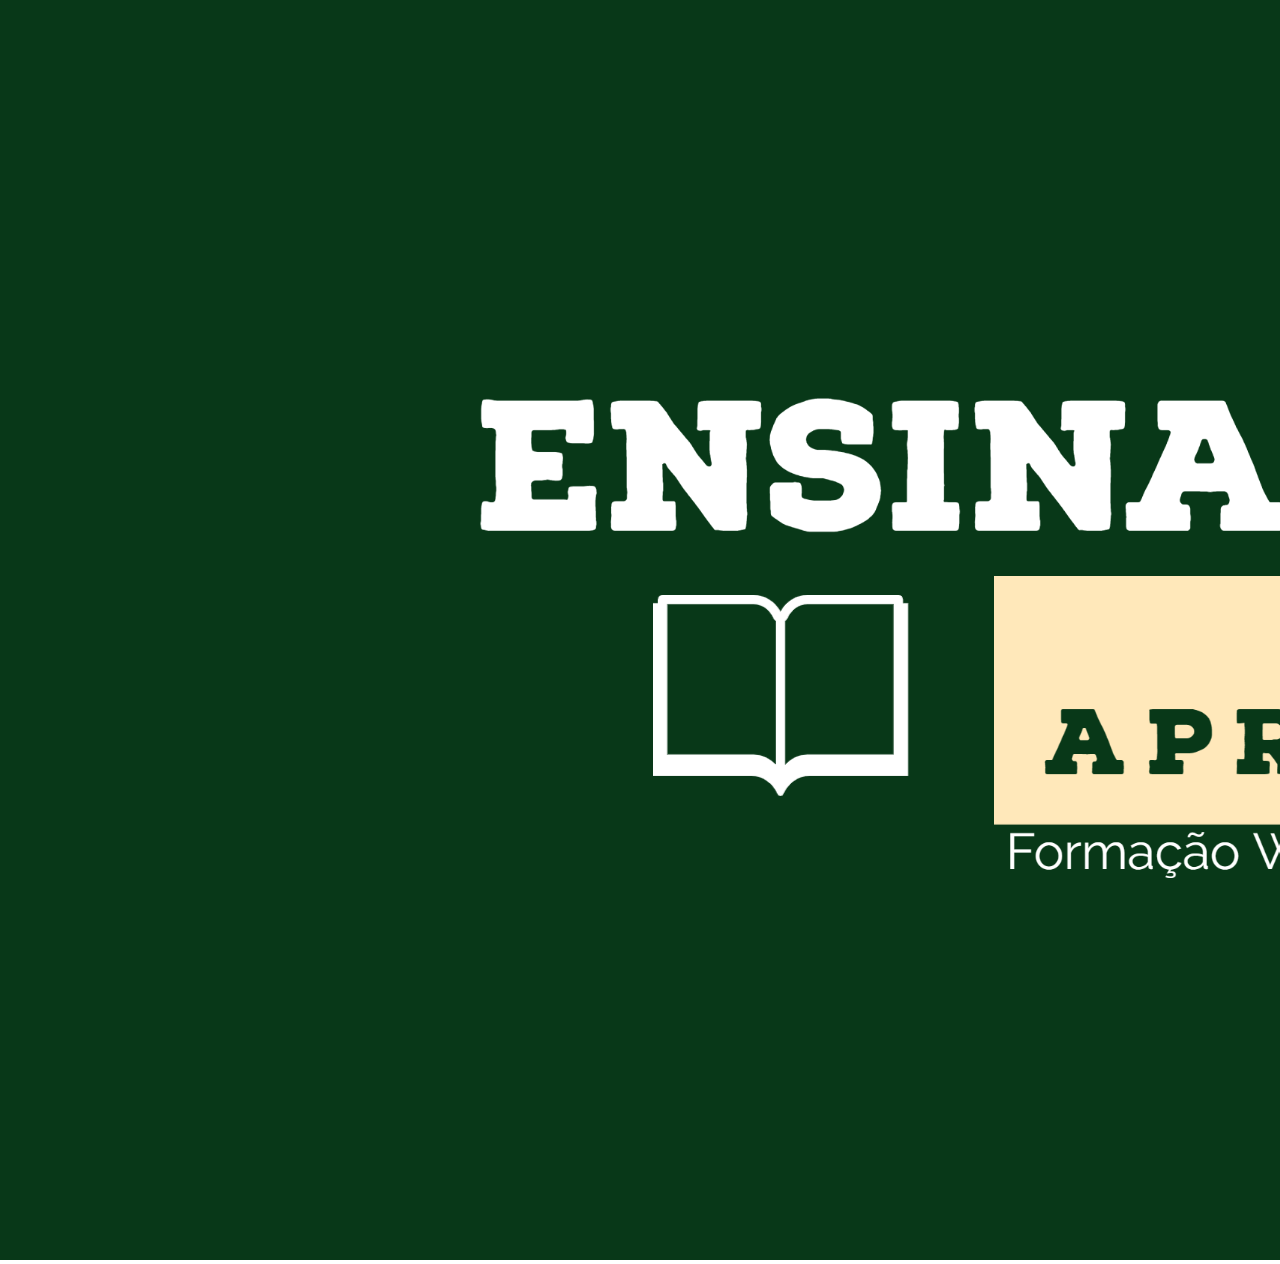
==== index.html @ 539708aa "Commit updates" ====
<!DOCTYPE html>
<html lang="pt-BR">
<head>
    <meta charset="UTF-8">
    <meta http-equiv="X-UA-Compatible" content="IE=edge">
    <meta name="viewport" content="width=device-width, initial-scale=1.0">
    <title>ENSINANDO A APRENDER</title>
    <link rel="shortcut icon" href="favicon.ico" type="image/x-icon">
    <link rel="stylesheet" href="main.css">
</head>
<body>

    <header>
        <img src="logoEA.png" alt="LogoEA">
    </header>

</body>
</html>
---- main.css ----
* {
    margin: 0;
    padding: 0;
    box-sizing: border-box;
}

body {
    font-family: sans-serif;
}

header {
    height: 30%;
}
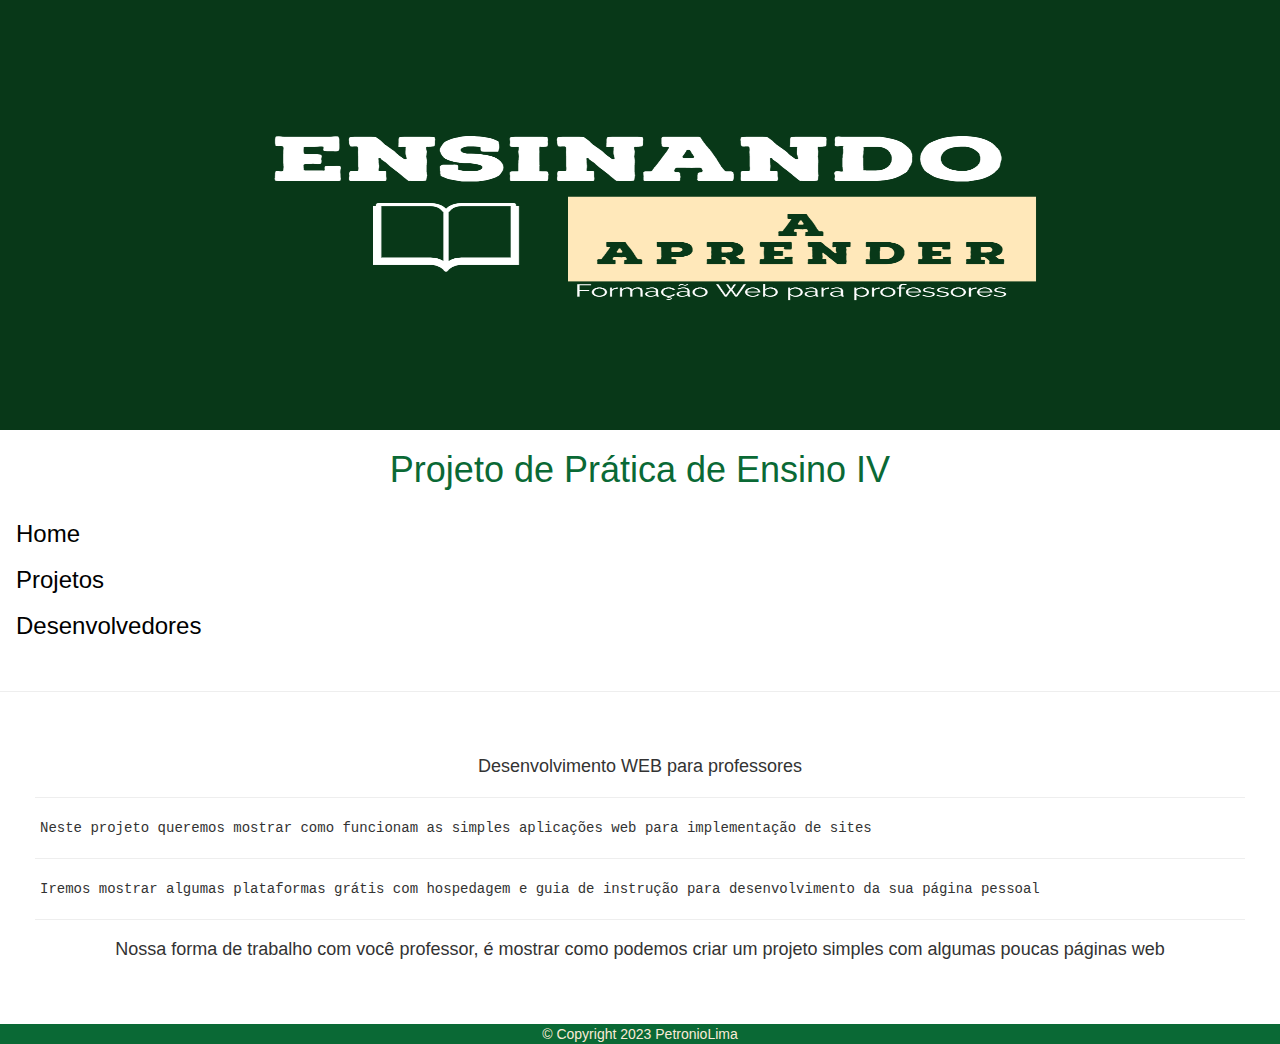
==== commit 52605df5: "Commit bootstrap" ====
--- a/index.html
+++ b/index.html
@@ -7,12 +7,53 @@
     <title>ENSINANDO A APRENDER</title>
     <link rel="shortcut icon" href="favicon.ico" type="image/x-icon">
     <link rel="stylesheet" href="main.css">
+    <!--teste-->
+    <link rel="stylesheet" href="https://maxcdn.bootstrapcdn.com/bootstrap/3.4.1/css/bootstrap.min.css">
+    <script src="https://ajax.googleapis.com/ajax/libs/jquery/3.6.3/jquery.min.js"></script>
+    <script src="https://maxcdn.bootstrapcdn.com/bootstrap/3.4.1/js/bootstrap.min.js"></script>
+  <!--fim teste-->
+    <!-- <link href="https://cdn.jsdelivr.net/npm/bootstrap@5.0.2/dist/css/bootstrap.min.css" rel="stylesheet" integrity="sha384-EVSTQN3/azprG1Anm3QDgpJLIm9Nao0Yz1ztcQTwFspd3yD65VohhpuuCOmLASjC" crossorigin="anonymous"> -->
 </head>
 <body>
 
-    <header>
-        <img src="logoEA.png" alt="LogoEA">
-    </header>
+    <!-- imagem principal -->
+    <img src="logoEA.png" alt="LogoEA" height="430px" width="100%">
+
+    <!-- titulo da pagina-->
+    <div class="classHeader">
+        <h1>Projeto de Prática de Ensino IV</h1>
+    </div>
+
+    <!-- navegacao de links-->
+    <div class="container-fluid">
+        <div class="navbar">
+            <h3><a href="index.html" class="link">Home</a></h3>
+            <h3><a href="projetos.html" class="link">Projetos</a></h3>
+            <h3><a href="desenvolvedores.html" class="link">Desenvolvedores</a></h3>
+        </div>
+    </div>
+    <hr>
+
+    <div>
+
+        <!-- desenvolvimento do conteudo -->
+        <div class="centerPage">
+            <h4>Desenvolvimento WEB para professores</h4>
+            <hr>
+            <p class="p">Neste projeto queremos mostrar como funcionam as simples aplicações web para implementação de sites</p>
+            <hr>
+            <p class="p">Iremos mostrar algumas plataformas grátis com hospedagem e guia de instrução para desenvolvimento da sua página pessoal</p>
+            <hr>
+            <h4>Nossa forma de trabalho com você professor, é mostrar como podemos criar um projeto simples com algumas poucas páginas web</h4>
+            <br>
+        </div>
+
+    </div>
+
+    <!-- footer -->
+    <footer>
+        &copy Copyright 2023 PetronioLima
+    </footer>
 
 </body>
 </html>--- a/main.css
+++ b/main.css
@@ -1,13 +1,78 @@
+/*
+    CSS
+    cor principal #0A6935
+*/
+
 * {
     margin: 0;
     padding: 0;
     box-sizing: border-box;
 }
 
+/* tags */
 body {
     font-family: sans-serif;
+    background-color: blanchedalmond;
 }
 
-header {
-    height: 30%;
+footer {
+    background-color: #0a6935;
+    color: antiquewhite;
+    text-align: center;
+}
+
+p {
+    text-align: justify;
+    padding-left: 5px;
+}
+
+h4 {
+    text-align: center;
+}
+
+.link {
+    color: black;
+    text-decoration: none;
+}
+
+a.link:hover {
+    color: #0a6935;
+    text-decoration: none;
+}
+
+a.link:active {
+    color: #0a6935;
+    text-decoration: none;
+}
+
+a.link:visited {
+    color: #003a1d;
+    text-decoration: none;
+}
+
+.classHeader {
+    font-family: sans-serif;
+    color: #0a6935;
+    text-align: center;
+    font-weight: bolder;
+}
+
+.p {
+    font-family: 'Courier New', Courier, monospace;
+    text-align: justify;
+    padding-left: 5px;   
+}
+
+.centerText {
+    text-align: center;
+}
+
+.centerPage {
+    text-align: center;
+    padding: 35px;
+}
+
+.imgSite {
+    height: 250px;
+    width: 550px;
 }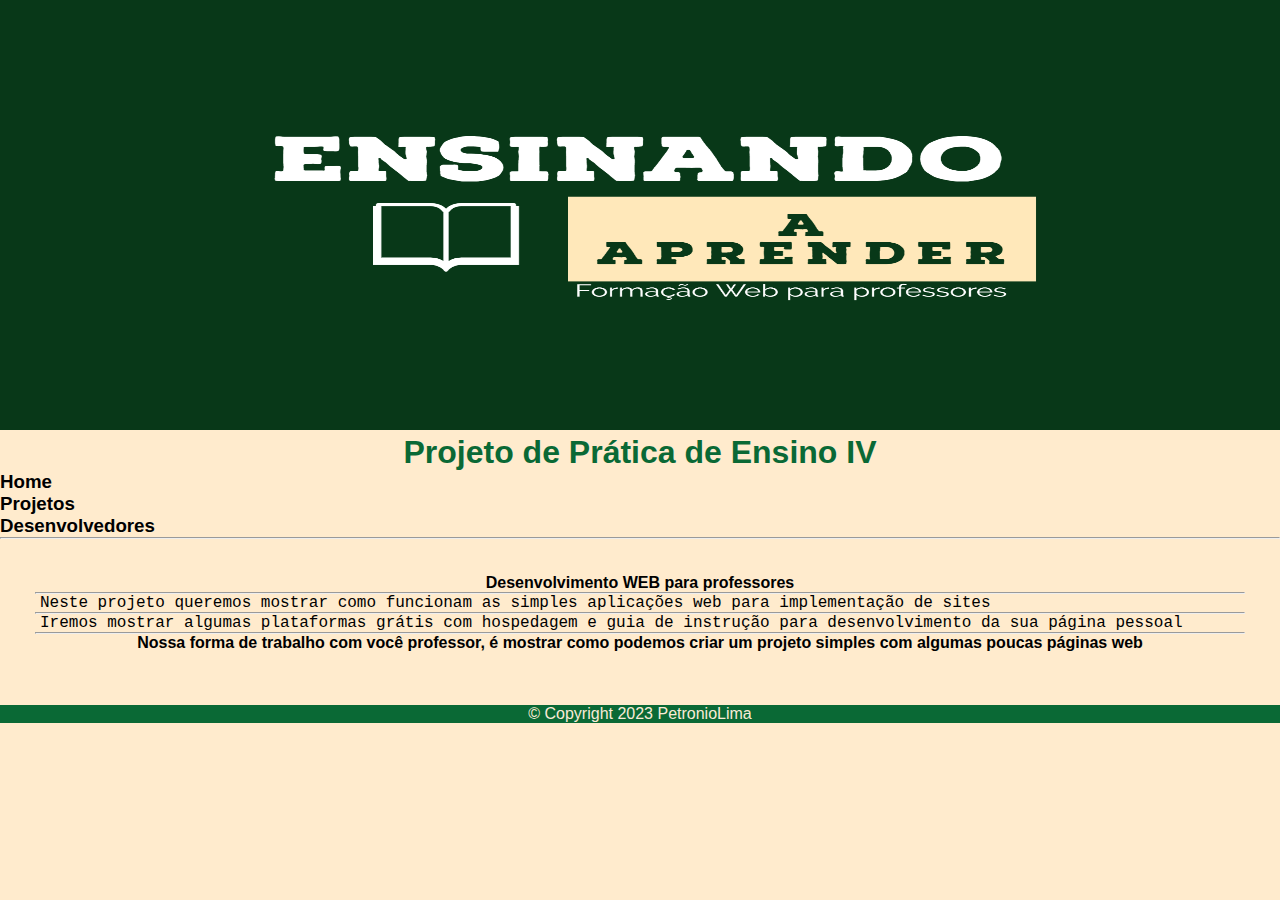
==== commit f5724b7a: "Update bootstrap" ====
--- a/index.html
+++ b/index.html
@@ -7,12 +7,7 @@
     <title>ENSINANDO A APRENDER</title>
     <link rel="shortcut icon" href="favicon.ico" type="image/x-icon">
     <link rel="stylesheet" href="main.css">
-    <!--teste-->
-    <link rel="stylesheet" href="https://maxcdn.bootstrapcdn.com/bootstrap/3.4.1/css/bootstrap.min.css">
-    <script src="https://ajax.googleapis.com/ajax/libs/jquery/3.6.3/jquery.min.js"></script>
-    <script src="https://maxcdn.bootstrapcdn.com/bootstrap/3.4.1/js/bootstrap.min.js"></script>
-  <!--fim teste-->
-    <!-- <link href="https://cdn.jsdelivr.net/npm/bootstrap@5.0.2/dist/css/bootstrap.min.css" rel="stylesheet" integrity="sha384-EVSTQN3/azprG1Anm3QDgpJLIm9Nao0Yz1ztcQTwFspd3yD65VohhpuuCOmLASjC" crossorigin="anonymous"> -->
+    <link href="https://cdn.jsdelivr.net/npm/bootstrap@5.0.2/dist/css/bootstrap.min.css" rel="stylesheet" integrity="sha384-EVSTQN3/azprG1Anm3QDgpJLIm9Nao0Yz1ztcQTwFspd3yD65VohhpuuCOmLASjC" crossorigin="anonymous">
 </head>
 <body>
 
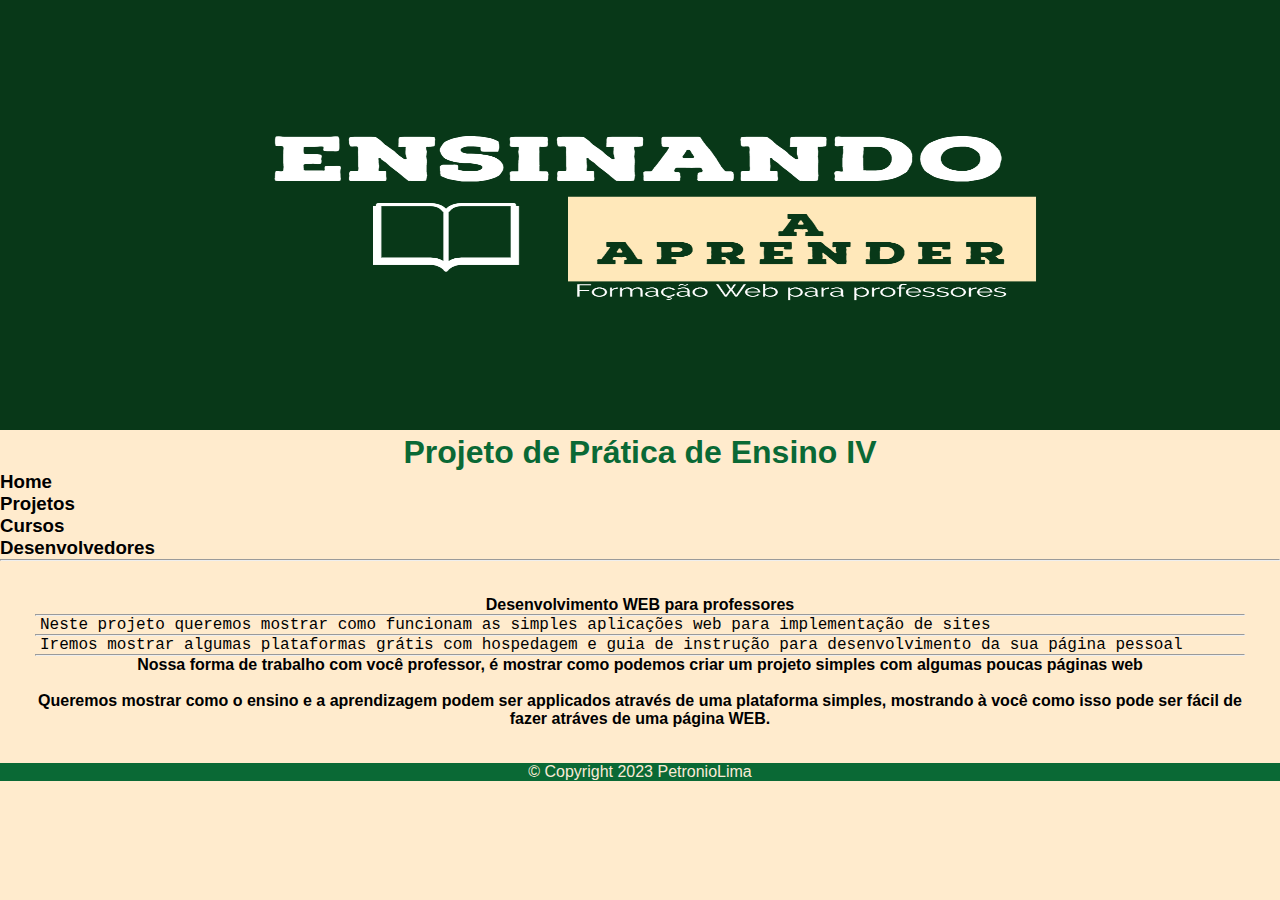
==== commit 342b20ec: "Commit Developers" ====
--- a/index.html
+++ b/index.html
@@ -24,6 +24,7 @@
         <div class="navbar">
             <h3><a href="index.html" class="link">Home</a></h3>
             <h3><a href="projetos.html" class="link">Projetos</a></h3>
+            <h3><a href="cursos.html" class="link">Cursos</a></h3>
             <h3><a href="desenvolvedores.html" class="link">Desenvolvedores</a></h3>
         </div>
     </div>
@@ -41,6 +42,7 @@
             <hr>
             <h4>Nossa forma de trabalho com você professor, é mostrar como podemos criar um projeto simples com algumas poucas páginas web</h4>
             <br>
+            <h4><strong>Queremos mostrar como o ensino e a aprendizagem podem ser applicados através de uma plataforma simples, mostrando à você como isso pode ser fácil de fazer atráves de uma página WEB.</strong></h4>
         </div>
 
     </div>
--- a/main.css
+++ b/main.css
@@ -75,4 +75,20 @@
 .imgSite {
     height: 250px;
     width: 550px;
+}
+
+.imgLeft {
+    border-radius: 5px;
+    width: 25px;
+    height: 35px;
+    float: left;
+    text-align: left;
+}
+
+.imgRight {
+    border-radius: 5px;
+    width: 25px;
+    height: 35px;
+    float: left;
+    text-align: left;
 }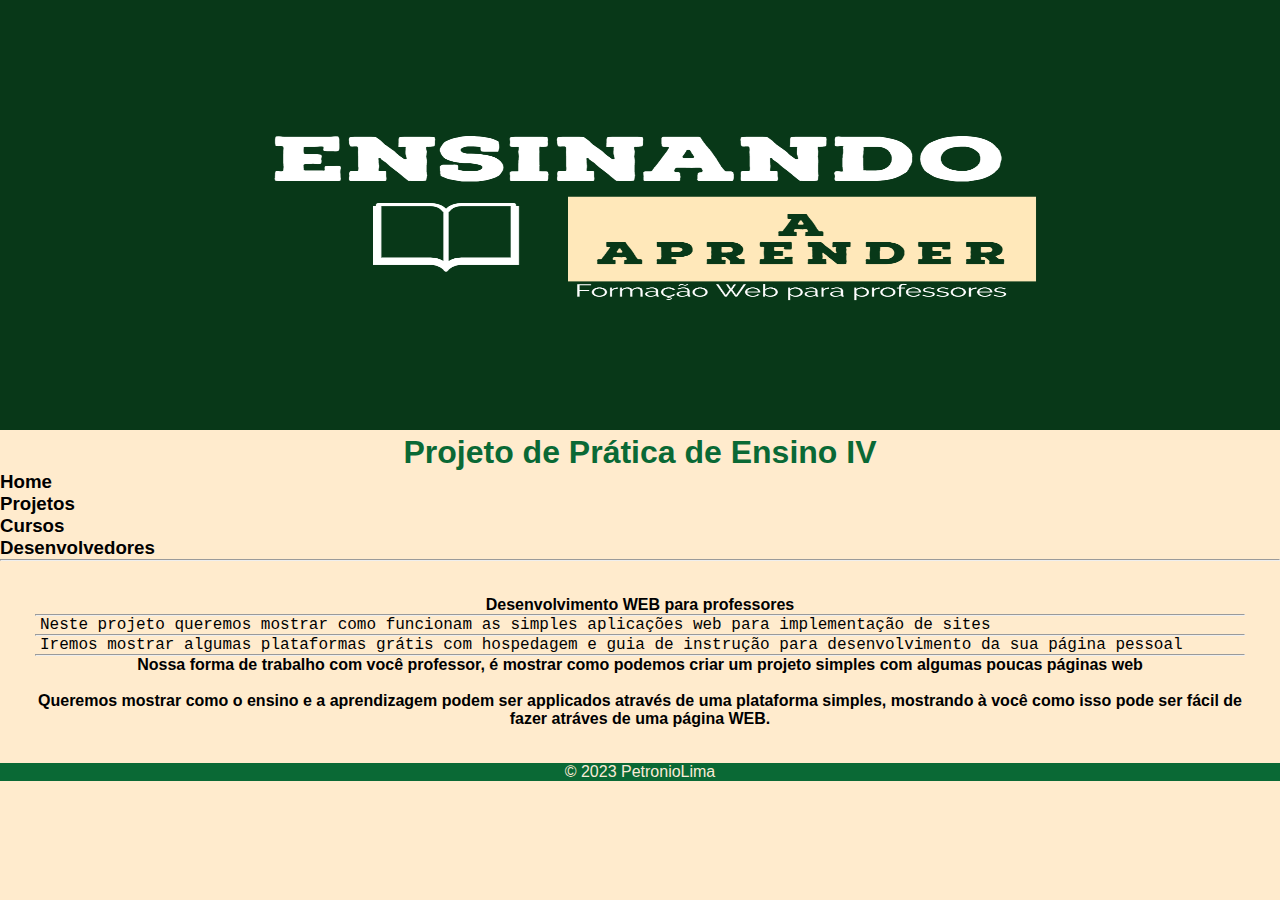
==== commit 9b203f20: "commit update this pages" ====
--- a/index.html
+++ b/index.html
@@ -49,7 +49,7 @@
 
     <!-- footer -->
     <footer>
-        &copy Copyright 2023 PetronioLima
+        &copy 2023 PetronioLima
     </footer>
 
 </body>
--- a/main.css
+++ b/main.css
@@ -77,18 +77,10 @@
     width: 550px;
 }
 
-.imgLeft {
+.imgDeveloper {
     border-radius: 5px;
-    width: 25px;
-    height: 35px;
-    float: left;
-    text-align: left;
+    width: 85px;
+    height: 95px;
+    font-family: 'Courier New', Courier, monospace;
 }
 
-.imgRight {
-    border-radius: 5px;
-    width: 25px;
-    height: 35px;
-    float: left;
-    text-align: left;
-}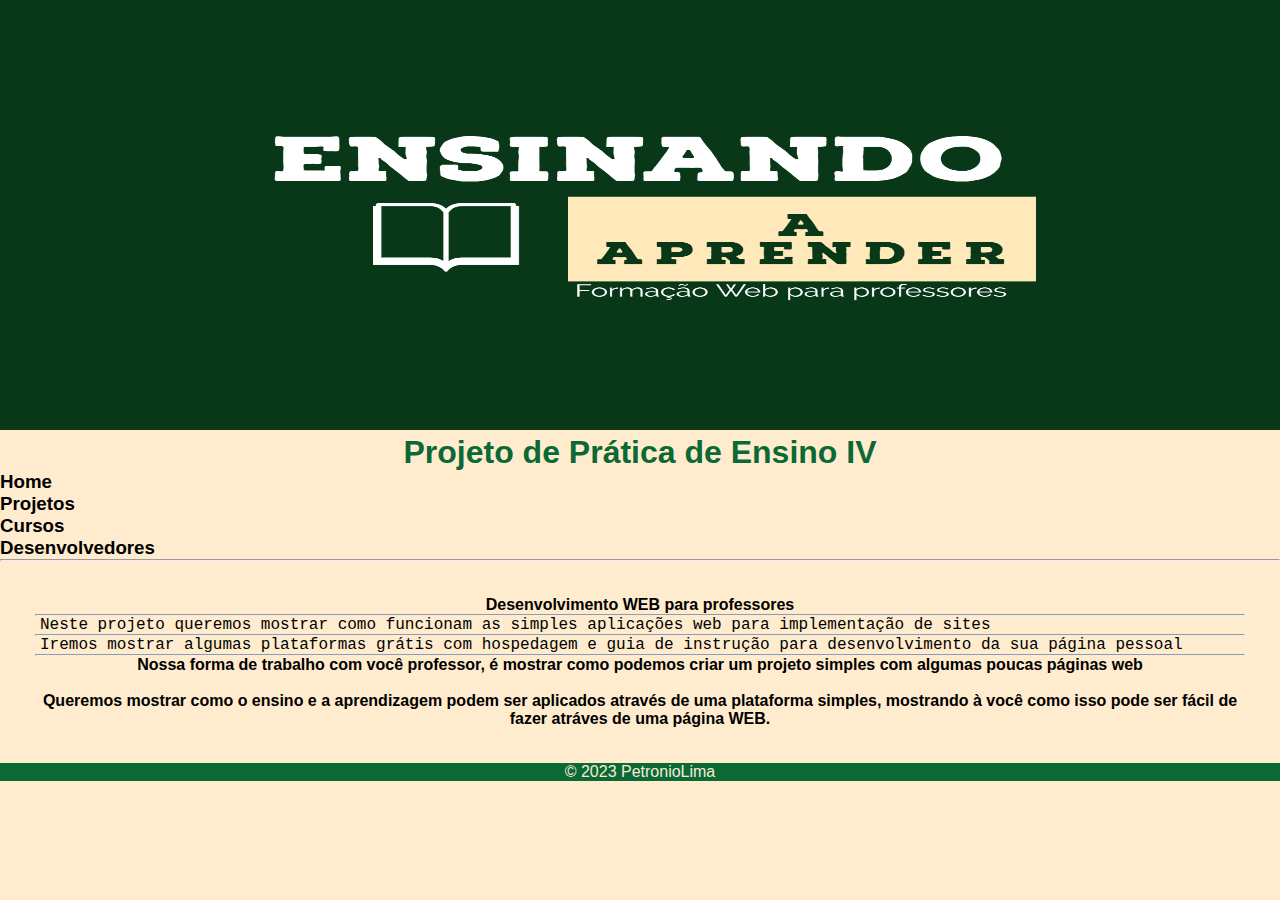
==== commit f542faa0: "index.html" ====
--- a/index.html
+++ b/index.html
@@ -42,7 +42,7 @@
             <hr>
             <h4>Nossa forma de trabalho com você professor, é mostrar como podemos criar um projeto simples com algumas poucas páginas web</h4>
             <br>
-            <h4><strong>Queremos mostrar como o ensino e a aprendizagem podem ser applicados através de uma plataforma simples, mostrando à você como isso pode ser fácil de fazer atráves de uma página WEB.</strong></h4>
+            <h4><strong>Queremos mostrar como o ensino e a aprendizagem podem ser aplicados através de uma plataforma simples, mostrando à você como isso pode ser fácil de fazer atráves de uma página WEB.</strong></h4>
         </div>
 
     </div>
